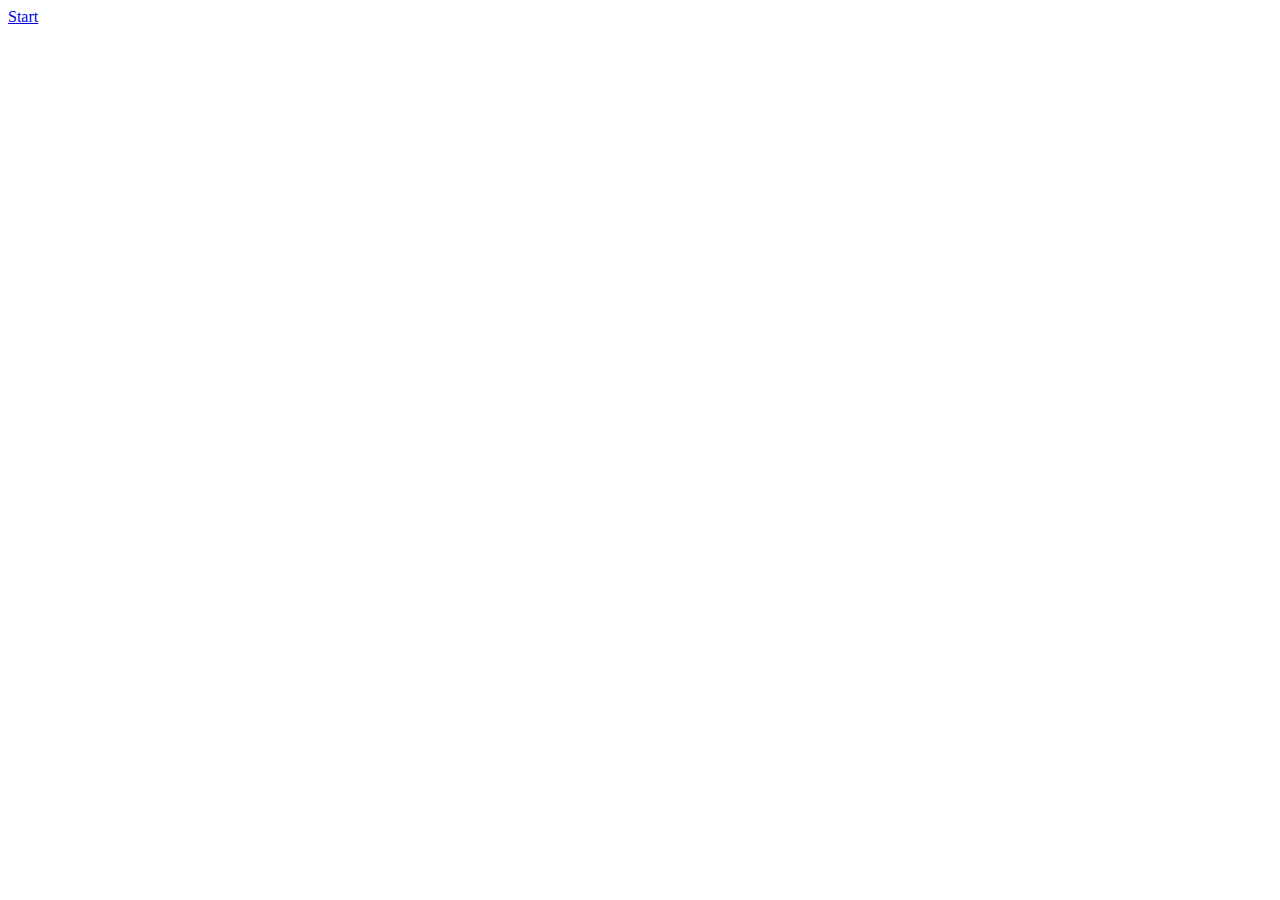
==== index.html @ 77c47b20 "initial commit" ====
<!DOCTYPE html>
<html lang="en">
<head>
    <meta charset="UTF-8">
    <title>SpaceGame</title>

    <link rel="stylesheet" href="res/css/style.css" />

</head>
<body>

    <div>
        <a href="app/game.html">Start</a>
    </div>

</body>
</html>
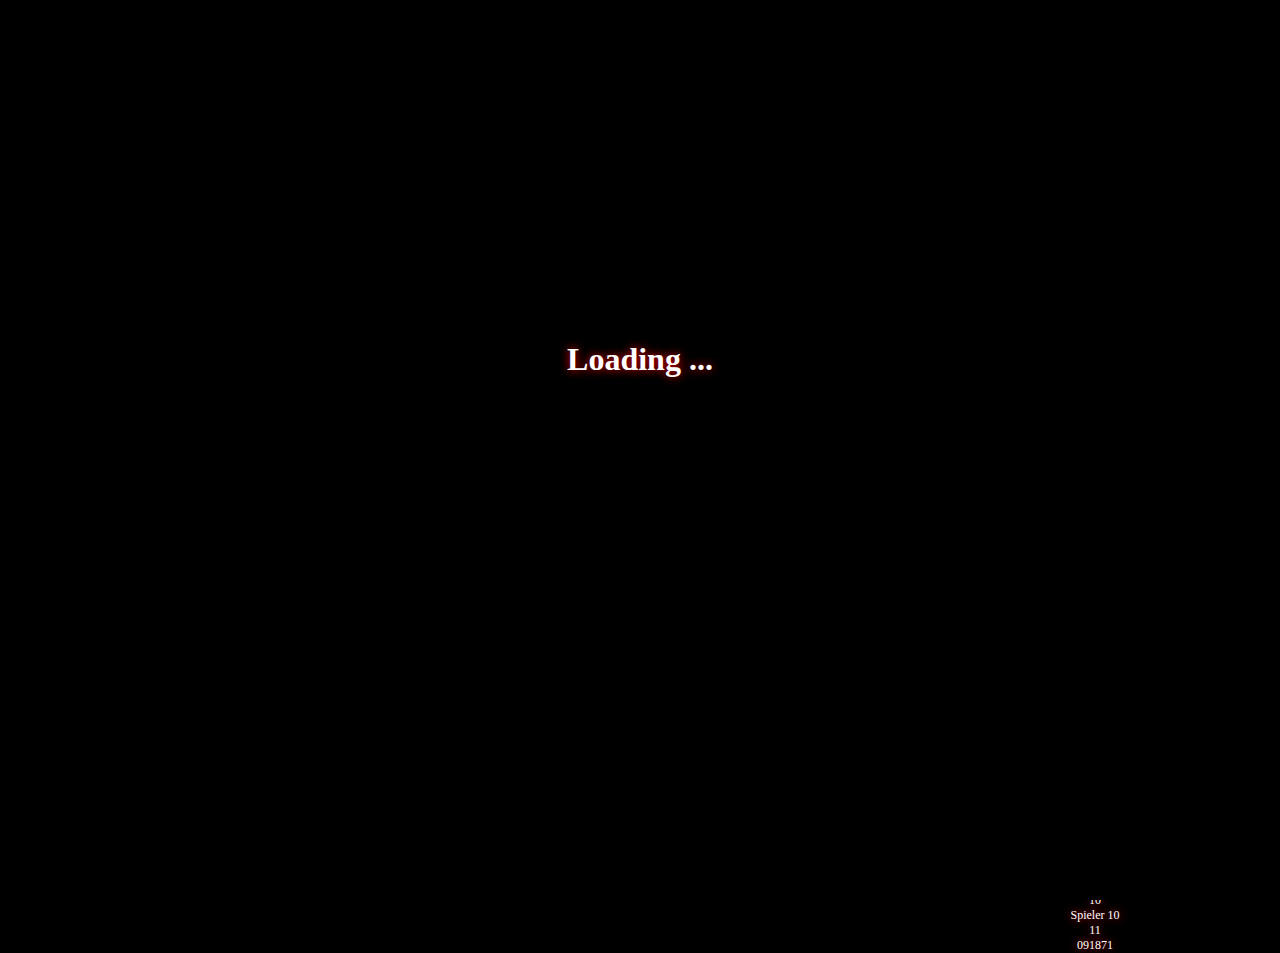
==== commit 35cff339: "merge" ====
--- a/index.html
+++ b/index.html
@@ -1,17 +1,136 @@
 <!DOCTYPE html>
 <html lang="en">
+
 <head>
+
     <meta charset="UTF-8">
     <title>SpaceGame</title>
 
-    <link rel="stylesheet" href="res/css/style.css" />
+    <!-- Stylesheets -->
+    <link rel="stylesheet" href="res/css/lib/bootstrap.css" />
+    <link rel="stylesheet" href="res/css/lib/sb-admin-2.css" />
+    <link rel="stylesheet" href="res/css/index.css" />
+
+    <!-- Javascript -->
+    <script src="res/js/lib/jquery-2.2.4.min.js"></script>
+    <script src="res/js/lib/bootstrap.min.js"></script>
+    <script src="res/js/lib/threejs/three.js"></script>
+    <script src="res/js/lib/threejs/tween.min.js"></script>
+
+    <!-- custom -->
+    <script type="text/javascript" src="app/FileLoader.js"></script>
+    <script type="text/javascript" src="app/RayParticleRenderer.js"></script>
+    <script type="text/javascript" src="res/js/index.js"></script>
 
 </head>
+
 <body>
 
-    <div>
-        <a href="app/game.html">Start</a>
+    <div id="loading-overlay">
+        <div id="loading-text">
+            <h1>Loading ...</h1>
+        </div>
+    </div>
+
+    <div id="overlay-menu" class="main-menu-overlay">
+        <div class="row overlay-text-heading">
+            <div class="col-md-12">
+                <h1>Space Game
+                    <small>CG16</small>
+                </h1>
+            </div>
+        </div>
+
+        <form role="form" id="form" action="app/game.html" method="GET">
+            <div class="form-group">
+                <label>Enter player name: </label>
+                <input class="form-control" type="text" id="player" placeholder="Superstar McAwesome" required/>
+            </div>
+            <button id="formSubmit" class="btn btn-danger btn-block" type="submit">
+                Start Game
+            </button>
+        </form>
+    </div>
+
+    <div id="overlay-highscore" class="main-menu-overlay">
+
+        <div class="row overlay-text-heading">
+            <div class="col-md-12">
+                <h1>Highscore</h1>
+            </div>
+        </div>
+
+        <!-- Highscore Tabelle -->
+        <!-- Header -->
+        <div class="row highscore-header">
+            <div class="col-md-2">#</div>
+            <div class="col-md-4">Player</div>
+            <div class="col-md-2">Lvl</div>
+            <div class="col-md-3">Points</div>
+        </div>
+        <!-- Zeilen -->
+        <div class="row highscore-body">
+            <div class="col-md-2">1</div>
+            <div class="col-md-4">Spieler 1</div>
+            <div class="col-md-2">99</div>
+            <div class="col-md-3">999999</div>
+        </div>
+        <div class="row highscore-body">
+            <div class="col-md-2">2</div>
+            <div class="col-md-4">Spieler 2</div>
+            <div class="col-md-2">91</div>
+            <div class="col-md-3">871635</div>
+        </div>
+        <div class="row highscore-body">
+            <div class="col-md-2">3</div>
+            <div class="col-md-4">Spieler 3</div>
+            <div class="col-md-2">78</div>
+            <div class="col-md-3">611273</div>
+        </div>
+        <div class="row highscore-body">
+            <div class="col-md-2">4</div>
+            <div class="col-md-4">Spieler 4</div>
+            <div class="col-md-2">67</div>
+            <div class="col-md-3">591231</div>
+        </div>
+        <div class="row highscore-body">
+            <div class="col-md-2">5</div>
+            <div class="col-md-4">Spieler 5</div>
+            <div class="col-md-2">52</div>
+            <div class="col-md-3">387612</div>
+        </div>
+        <div class="row highscore-body">
+            <div class="col-md-2">6</div>
+            <div class="col-md-4">Spieler 6</div>
+            <div class="col-md-2">48</div>
+            <div class="col-md-3">341875</div>
+        </div>
+        <div class="row highscore-body">
+            <div class="col-md-2">7</div>
+            <div class="col-md-4">Spieler 7</div>
+            <div class="col-md-2">41</div>
+            <div class="col-md-3">301245</div>
+        </div>
+        <div class="row highscore-body">
+            <div class="col-md-2">8</div>
+            <div class="col-md-4">Spieler 8</div>
+            <div class="col-md-2">35</div>
+            <div class="col-md-3">200112</div>
+        </div>
+        <div class="row highscore-body">
+            <div class="col-md-2">9</div>
+            <div class="col-md-4">Spieler 9</div>
+            <div class="col-md-2">26</div>
+            <div class="col-md-3">156128</div>
+        </div>
+        <div class="row highscore-body">
+            <div class="col-md-2">10</div>
+            <div class="col-md-4">Spieler 10</div>
+            <div class="col-md-2">11</div>
+            <div class="col-md-3">091871</div>
+        </div>
     </div>
 
 </body>
+
 </html>--- a/res/css/index.css
+++ b/res/css/index.css
@@ -0,0 +1,87 @@
+/* responsive für kleine Geräte: verstecke highscore tabelle */
+@media only screen and (max-width: 1024px) {
+    #overlay-highscore {
+	    display: none;
+    }
+}
+
+body {
+    margin: 0;
+    padding: 0;
+    background-color: black;
+    overflow: hidden;
+}
+
+.main-menu-overlay {
+    height: 50%;
+    margin: 15% 25px 0 25px;
+    text-align: center;
+    /*
+    border: 2px solid white;
+    padding: 25px;
+    border: 4px solid orange;
+    border-radius: 25px;
+    background-color: rgba(255, 153, 0, 0.5);
+    */
+    color:white;
+    text-shadow: 0 0 10px rgba(255, 0, 0, 0.95);
+}
+
+.main-menu-overlay input, button {
+    color: black;
+}
+
+#overlay-menu {
+    width: 20%;
+    position: absolute;
+    opacity: 1;
+}
+
+#overlay-highscore {
+    width: 25%;
+    opacity: 1;
+    position: absolute;
+    right:0;
+}
+
+#overlay-highscore .row {
+    font-size: 12px;
+    margin: auto;
+    padding: 0;
+    width: 100%;
+    text-align: center;
+}
+
+#overlay-highscore .highscore-header {
+    margin-bottom: 10px;
+    font-size: 20px;
+}
+
+.highscore-header > div{
+    text-align: center;
+}
+
+.highscore-body {
+    text-align: center;
+}
+
+input#player {
+    text-align: center;
+}
+
+#loading-overlay {
+    position: absolute;
+    margin: 0;
+    padding: 0;
+    width: 100%;
+    height: 100vh;
+    background: black;
+    z-index: 1000;
+    color: white;
+    text-shadow: 0 0 10px rgba(255, 0, 0, 0.95);
+}
+
+#loading-text {
+    text-align: center;
+    padding: 25%;
+}